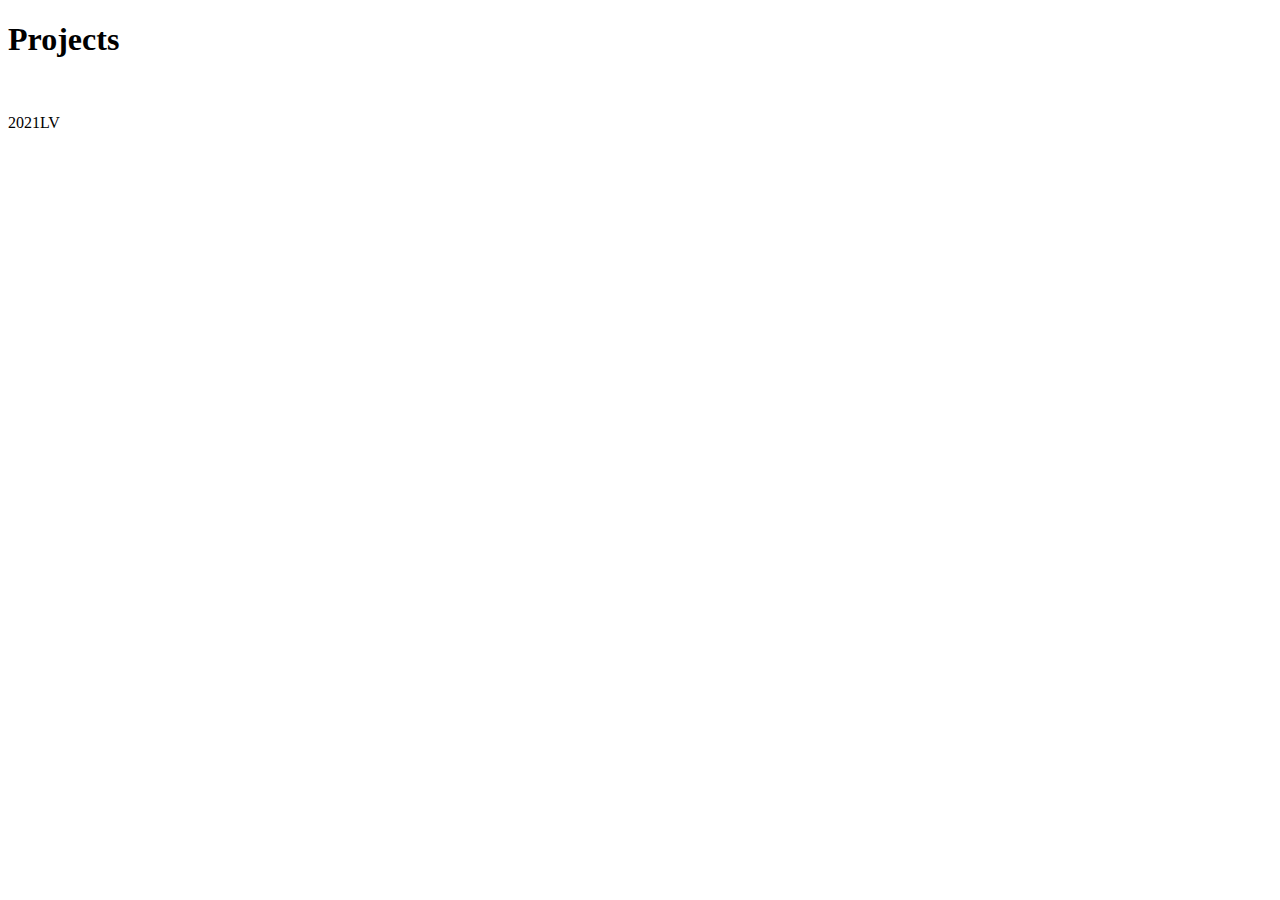
==== pages/projects.html @ 1f6b58b7 "Adding Contact and Project files" ====
<!DOCTYPE html>
<html>
<head>
    <title>Projects</title>
</head>
<body>
    <header>
        <nav>
        </nav>
    </header>
    <main>      
        <h1>Projects</h1>
        <section>
        </section>
        <br />
    </main>
    <footer>
        <p>2021LV</p>
    </footer>
</body>
</html>
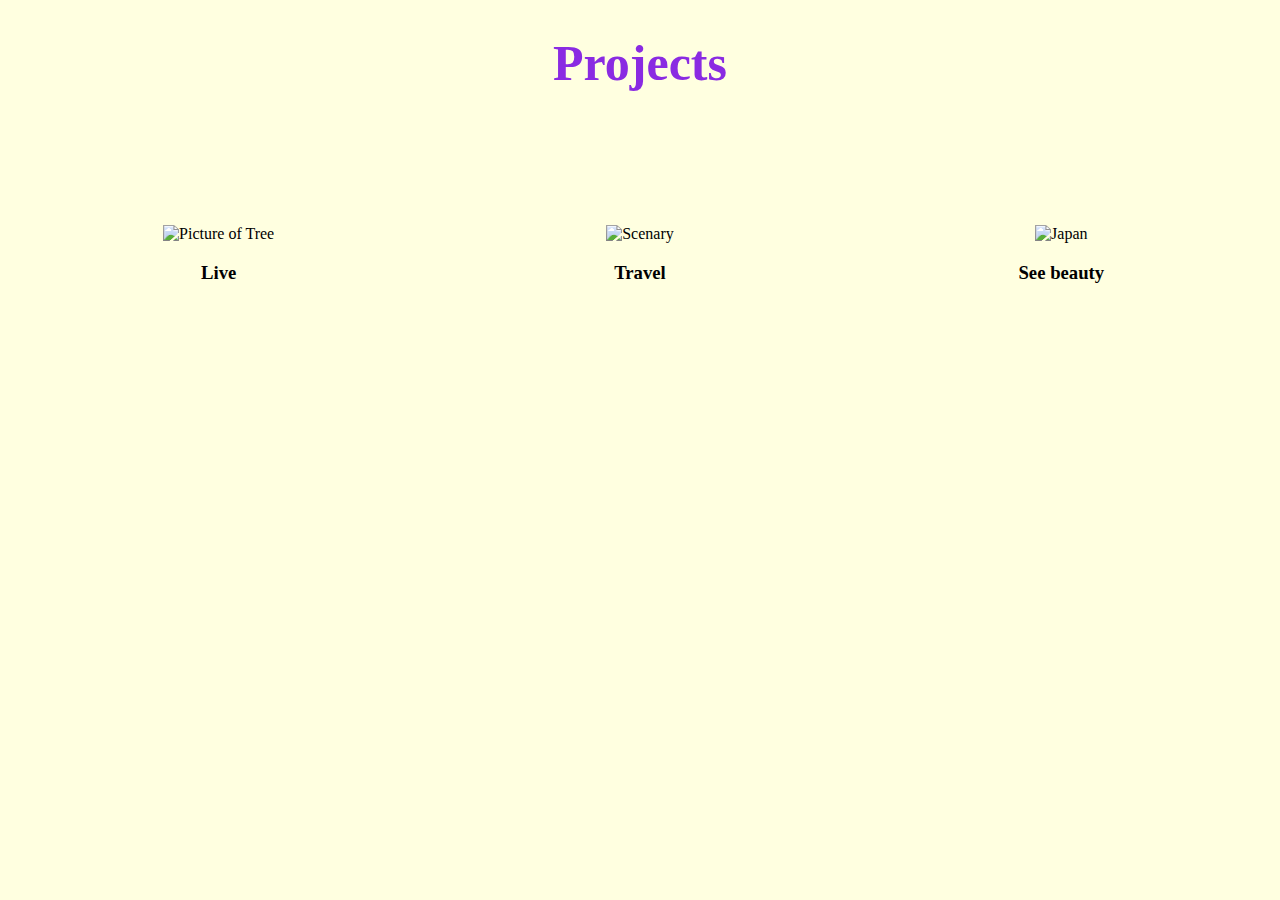
==== commit 66d019ee: "added flex-direction" ====
--- a/pages/projects.html
+++ b/pages/projects.html
@@ -2,20 +2,35 @@
 <html>
 <head>
     <title>Projects</title>
+    <link rel="stylesheet" type="text/css" href="../styling.css">
 </head>
 <body>
     <header>
         <nav>
         </nav>
     </header>
-    <main>      
-        <h1>Projects</h1>
+    <main>
         <section>
-        </section>
-        <br />
+            <div class="projectName">
+            <h1>Projects</h1>
+            </div>
+            <div class="row">
+                <div class="column">
+                <img src="../images/Life.jpg"" alt="Picture of Tree" style="width:100%">
+                <h3>Live</h3>
+                </div>
+                <div class="column">
+                <img src="../images/Travel.jpg" alt="Scenary" style="width:100%">
+                <h3>Travel</h3>
+                </div>
+                <div class="column">
+                <img src="../images/japan.jpg" alt="Japan" style="width:100%">
+                <h3>See beauty</h3>
+                </div>
+            </div>
+        </section>  
     </main>
     <footer>
-        <p>2021LV</p>
     </footer>
 </body>
 </html>--- a/styling.css
+++ b/styling.css
@@ -0,0 +1,110 @@
+*{
+    font-family: serif,sans-serif;
+    background-color:lightyellow
+}
+.navBar{
+    width:100%;
+    text-align: center;
+    font-size: 40px;
+}
+
+.logo{
+    width:100%;
+    text-align: center;
+    font-size: 40px;
+	
+}
+
+h1{
+    font-size:50px;
+    color:blueviolet
+}
+
+h2{
+    font-size:25px;
+}
+
+
+.images{
+    display:flex;
+    flex-direction:row;
+    justify-content: center;
+}
+
+img{
+    max-width: 300px;
+    margin: auto;
+}
+.me{
+    display:flex;
+    flex-direction:row;
+    justify-content: center;
+}
+
+.qualities{
+    display:flex;
+    flex-direction: row;
+    justify-content: center;
+}
+
+li {
+    list-style-type: none;
+}
+
+.anime{
+    display:flex;
+    flex-direction:row;
+    justify-content: center;
+}
+.federer{
+    display:flex;
+    flex-direction:row;
+    justify-content: center;
+}
+
+.widthText{
+    width:500px;
+}
+
+ul{
+    padding:0
+}
+
+footer{
+    text-align: center; 
+}
+
+/*Projects.html file styling*/
+
+.row {
+    display: flex;
+    flex-direction: column;
+    text-align: center;
+}
+/*Media Query Projects Page*/
+@media only screen and (min-width: 768px) {
+    .row{
+        flex-direction:row;
+    }
+}
+/*Media Query Index Page*/
+.about{
+    display:flex;
+    flex-direction:column; 
+}
+
+@media only screen and (min-width: 768px) {
+    .about{
+        flex-direction:row;
+    }
+}
+
+.column {
+    flex: 33.33%;
+    padding: 100px;
+}
+
+.projectName{
+    width:100%;
+    text-align: center;
+}
